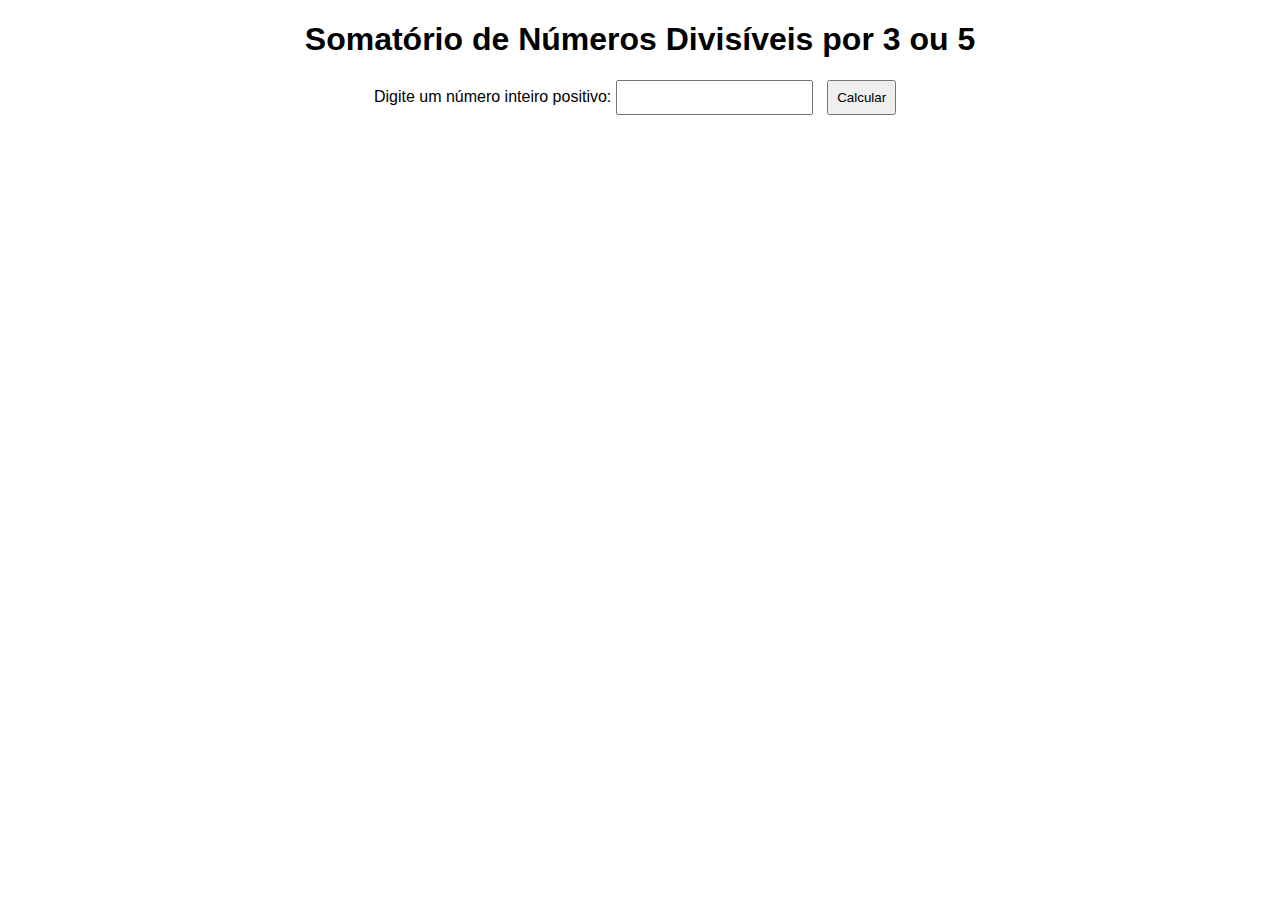
==== Desafio-Técnico/index.html @ fcd9ffa1 "Add files via upload" ====
<!DOCTYPE html>
<html lang="en">
<head>
    <meta charset="UTF-8">
    <meta name="viewport" content="width=device-width, initial-scale=1.0">
    <title>Somatório de Números</title>
    <link rel="stylesheet" href="styles.css">
</head>
<body>
    <h1>Somatório de Números Divisíveis por 3 ou 5</h1>

    <form id="form" onsubmit="event.preventDefault(); calcularSomatorio();">
        <label for="numeroUsuario">Digite um número inteiro positivo:</label>
        <input type="number" id="numeroUsuario" required>
        <button type="button" onclick="calcularSomatorio()">Calcular</button>
    </form>

    <div id="resultado"></div>

    <script src="script.js"></script>
</body>
</html>
---- Desafio-Técnico/styles.css ----
body {
    font-family: Arial, sans-serif;
    margin: 20px;
    text-align: center;
}

form {
    margin-top: 20px;
}

input, button {
    padding: 8px;
    margin-right: 10px;
}
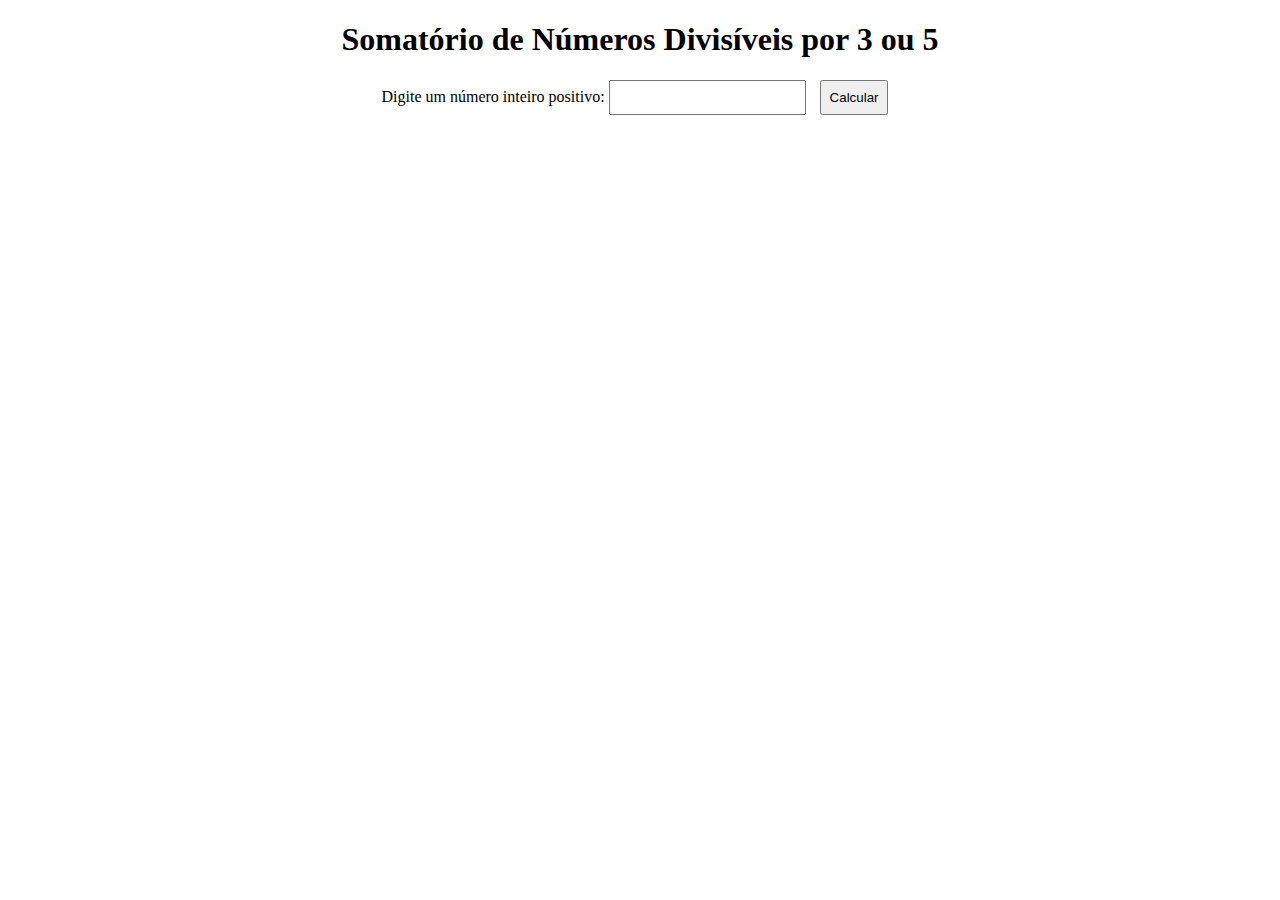
==== commit c07d53e3: "Add files via upload" ====
--- a/Desafio-Técnico/index.html
+++ b/Desafio-Técnico/index.html
@@ -6,17 +6,17 @@
     <title>Somatório de Números</title>
     <link rel="stylesheet" href="styles.css">
 </head>
-<body>
-    <h1>Somatório de Números Divisíveis por 3 ou 5</h1>
+    <body>
+        <h1>Somatório de Números Divisíveis por 3 ou 5</h1>
 
-    <form id="form" onsubmit="event.preventDefault(); calcularSomatorio();">
-        <label for="numeroUsuario">Digite um número inteiro positivo:</label>
-        <input type="number" id="numeroUsuario" required>
-        <button type="button" onclick="calcularSomatorio()">Calcular</button>
-    </form>
+        <form id="form" onsubmit="event.preventDefault(); calculateSum();">
+            <label for="userNumber">Digite um número inteiro positivo:</label>
+            <input type="number" id="userNumber" required>
+            <button type="button" onclick="calculateSum()">Calcular</button>
+        </form>
 
-    <div id="resultado"></div>
+        <div id="result"></div>
 
-    <script src="script.js"></script>
-</body>
+        <script src="script.js"></script>
+    </body>
 </html>
--- a/Desafio-Técnico/styles.css
+++ b/Desafio-Técnico/styles.css
@@ -1,5 +1,5 @@
 body {
-    font-family: Arial, sans-serif;
+    font-family: serif;
     margin: 20px;
     text-align: center;
 }
@@ -11,4 +11,4 @@
 input, button {
     padding: 8px;
     margin-right: 10px;
-}+}
